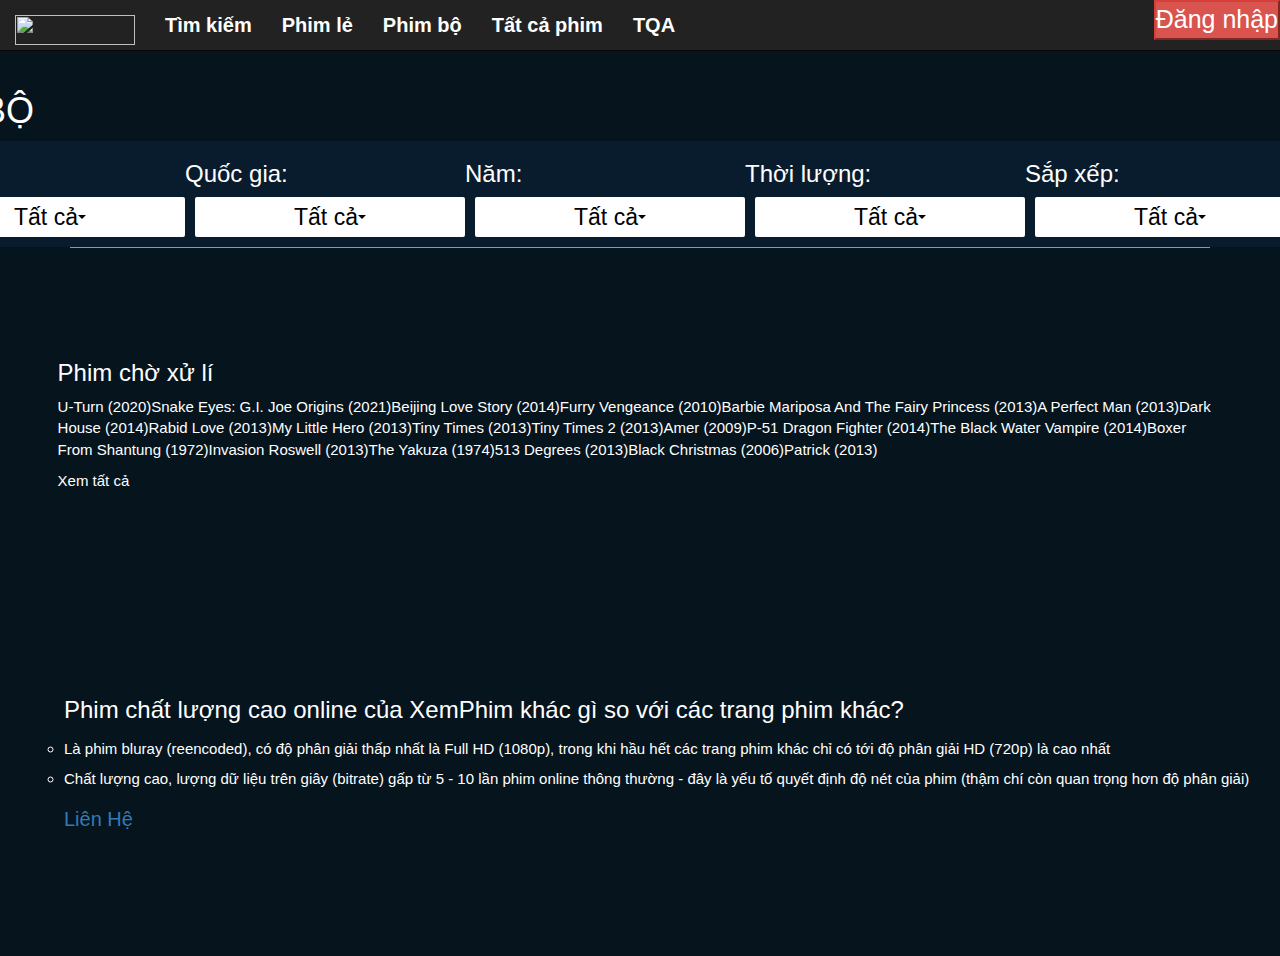
==== page/serimovie.html @ d419b2e3 "project movie" ====
<!DOCTYPE html>
<html lang="en">

<head>
    <meta charset="UTF-8">
    <meta http-equiv="X-UA-Compatible" content="IE=edge">
    <meta name="viewport" content="width=device-width, initial-scale=1.0">
    <link rel="stylesheet" href="https://maxcdn.bootstrapcdn.com/bootstrap/3.4.1/css/bootstrap.min.css">
    <script src="https://ajax.googleapis.com/ajax/libs/jquery/3.5.1/jquery.min.js"></script>
    <script src="https://maxcdn.bootstrapcdn.com/bootstrap/3.4.1/js/bootstrap.min.js"></script>
    <script src="https://ajax.googleapis.com/ajax/libs/jquery/3.5.1/jquery.min.js"></script>
    <script src="https://cdnjs.cloudflare.com/ajax/libs/popper.js/1.16.0/umd/popper.min.js"></script>
    <script src="https://maxcdn.bootstrapcdn.com/bootstrap/4.5.2/js/bootstrap.min.js"></script>
    <link rel="stylesheet" href="https://use.fontawesome.com/releases/v5.7.0/css/all.css" integrity="sha384-lZN37f5QGtY3VHgisS14W3ExzMWZxybE1SJSEsQp9S+oqd12jhcu+A56Ebc1zFSJ" crossorigin="anonymous">
    <script src="//code.jquery.com/jquery.min.js"></script>
    <script type="text/javascript" src="https://cdnjs.cloudflare.com/ajax/libs/twbs-pagination/1.4.2/jquery.twbsPagination.js"></script>
    <link rel="stylesheet" type="text/css" href="../assets/css/style.css">
    <link rel="stylesheet" type="text/css" href="../assets/css/main.css">
    <title>Document</title>
</head>

<body>
    <div class="container">
        <div class="header_manu_list">
            <nav class="navbar navbar-inverse navbar-fixed-top">
                <div class="navbar-header">
                    <a class="navbar-brand" href="index.html"><img src="https://3.bp.blogspot.com/-grucgojhA5k/ViS9aiVnWJI/AAAAAAAAzCs/yW4pZH8B_ug/s1600/logo_phim.jpg"> </a>
                </div>
                <ul class="nav navbar-nav">
                    <li class="search"><a href="search.html"><i class="fas fa-search"></i> Tìm kiếm</a></li>
                    <li><a href="oddmovie.html">Phim lẻ</a></li>
                    <li><a href="serimovie.html">Phim bộ</a></li>
                    <li><a href="#">Tất cả phim</a></li>
                    <li><a href="#">TQA</a></li>
                </ul>
                <div class="header_manu_authen btnlogin">
                    <button type="button" class="btn-login btn-danger">Đăng nhập</button>
                </div>
                <div class="header_manu_userName header_manu_authen">

                </div>
            </nav>
        </div>
        <div class="" style="margin-top: 8%;margin-left: -16.5%;">
            <h1>PHIM BỘ</h1>
        </div>
        <div class='body'>
            <div class="header_select formgroup-phimle">
                <div class="dropdown">
                    <h3>Thể loại:</h3>
                    <button class="btn btn-default dropdown-toggle" type="button" id="menu1" data-toggle="dropdown">Tất cả
                    <span class="caret"></span></button>
                    <ul class="dropdown-menu droppdown_Category" role="menu" aria-labelledby="menu1">

                    </ul>
                </div>
                <div class="dropdown">
                    <h3>Quốc gia:</h3>
                    <button class="btn btn-default dropdown-toggle" type="button" id="menu1" data-toggle="dropdown">Tất cả
                    <span class="caret"></span></button>
                    <ul class="dropdown-menu dropdown_country" role="menu" aria-labelledby="menu1">

                    </ul>
                </div>
                <div class="dropdown">
                    <h3>Năm:</h3>
                    <button class="btn btn-default dropdown-toggle" type="button" id="menu1" data-toggle="dropdown">Tất cả
                   <span class="caret"></span></button>
                    <ul class="dropdown-menu" role="menu" aria-labelledby="menu1">
                        <li role="presentation"><a role="menuitem" tabindex="-1" href="#">HTML</a></li>
                    </ul>
                </div>
                <div class="dropdown">
                    <h3>Thời lượng:</h3>
                    <button class="btn btn-default dropdown-toggle" type="button" id="menu1" data-toggle="dropdown">Tất cả
                    <span class="caret"></span></button>
                    <ul class="dropdown-menu" role="menu" aria-labelledby="menu1">
                        <li role="presentation"><a role="menuitem" tabindex="-1" href="#">HTML</a></li>
                    </ul>
                </div>
                <div class="list_icon"></div>
                <div class="dropdown">
                    <h3>Sắp xếp:</h3>
                    <button class="btn btn-default dropdown-toggle" type="button" id="menu1" data-toggle="dropdown">Tất cả
                <span class="caret"></span>
            </button>
                    <ul class="dropdown-menu" role="menu" aria-labelledby="menu1">
                        <li role="presentation"><a role="menuitem" tabindex="-1" href="#">HTML</a></li>
                    </ul>

                </div>
                <div class="list_icon">
                    <h3>Hiện thị</h3>
                    <div class="icon"><i class="fas fa-list"></i>
                        <i class="fas fa-th-list"></i>
                    </div>
                </div>
            </div>
            <div class="row row-movie movie fiter">

            </div>
            <div class="movies_item_title">

            </div>
            <div id="seriMovie" class="row row-movie row-seriesmovie">


            </div>

            <ul class="pagination"></ul>

            </ul>
        </div>
    </div>
    <div class="footer_title">
        <h3>Phim chờ xử lí</h3>
        <p>U-Turn (2020)Snake Eyes: G.I. Joe Origins (2021)Beijing Love Story (2014)Furry Vengeance (2010)Barbie Mariposa And The Fairy Princess (2013)A Perfect Man (2013)Dark House (2014)Rabid Love (2013)My Little Hero (2013)Tiny Times (2013)Tiny Times
            2 (2013)Amer (2009)P-51 Dragon Fighter (2014)The Black Water Vampire (2014)Boxer From Shantung (1972)Invasion Roswell (2013)The Yakuza (1974)513 Degrees (2013)Black Christmas (2006)Patrick (2013)
        </p>
        <p style="cursor: pointer;"><i class="fas fa-play"></i> Xem tất cả</p>
    </div>


    <div class="footer_contact" style="background-image:url('https://xemphim.club/static/skin/footer-bg.jpg')">
        <div class="footer_contact__title">
            <div class="title">
                <h3>Phim chất lượng cao online của XemPhim khác gì so với các trang phim khác?</h3>
                <ol>
                    <ul class="title">
                        <li>Là phim bluray (reencoded), có độ phân giải thấp nhất là Full HD (1080p), trong khi hầu hết các trang phim khác chỉ có tới độ phân giải HD (720p) là cao nhất</li>
                        <li>Chất lượng cao, lượng dữ liệu trên giây (bitrate) gấp từ 5 - 10 lần phim online thông thường - đây là yếu tố quyết định độ nét của phim (thậm chí còn quan trọng hơn độ phân giải)</li>
                    </ul>
                </ol>
                <div class="footer_contact_button"><a> Liên Hệ </a></div>
            </div>

        </div>
    </div>

    <div class="modal">
        <div class="modal__over"></div>
        <div class="model__body">
            <div class="modal__inner">
                <!-- res -->
                <div class="auth-form form-auth">
                    <div class="auth-form__container">
                        <div class="auth-form__header">
                            <h3 class="auth-form_heading">Đăng kí</h3>
                            <span class="auth-form__switch-btn show_log">Đăng nhập</span>
                        </div>

                        <div class="auth-form__form">
                            <div class="auth-form__group">
                                <input type="text" class="auth-form__input" placeholder="Nhập Email của bạn">
                            </div>
                            <div class="auth-form__group">
                                <input type="password" class="auth-form__input" placeholder="Nhập mật khẩu của bạn">
                            </div>
                            <div class="auth-form__group">
                                <input type="password" class="auth-form__input" placeholder="Nhập lại mật khẩu của bạn">
                            </div>
                        </div>
                        <div class="auth-form__aside">
                            <p class="auth-form__policy-text">
                                đăng kí để nhaa thông tin trang chủ
                            </p>
                        </div>
                        <div class="auth-form__control">
                            <button class="btn btn--back auth-form__control-back">TRỞ LẠI</button>
                            <button class="btn btn--primary">ĐĂNG KÍ</button>
                        </div>
                    </div>
                    <div class="auth-form__socials">
                        <a href="" class="auth-form__socials-fb btn btn--s btn--with-icon">
                            <i class="auth-form__socials-icon fab fa-facebook-square"></i>
                            <span class="auth__icon-label">Kết nối với Facebook</span>
                        </a>
                        <a href="" class="auth-form__socials-gg btn btn--s btn--with-icon">
                            <i class="auth-form__socials-icon fab fa-google"></i>
                            <span class="auth__icon-label">Kết nối với Google</span>
                        </a>
                    </div>
                </div>
                <!-- login -->
                <div class="auth-form login-form">
                    <div class="auth-form__container">
                        <div class="auth-form__header">
                            <h3 class="auth-form_heading">Đăng Nhập</h3>
                            <span class="auth-form__switch-btn show-res">Đăng Kí</span>
                        </div>
                        <div class="auth-form__form">
                            <div class="auth-form__group">
                                <input type="text" class="auth-form__input logName" placeholder="Nhập Email của bạn">
                            </div>
                            <div class="auth-form__group">
                                <input type="password" class="auth-form__input logPass" placeholder="Nhập mật khẩu của bạn">
                            </div>
                        </div>
                        <div class="form__help">
                            <a href="" class="form__help-link form__help-pricolor ">Quên mật khẩu</a>
                            <span class="form__help--noiti"></span>
                            <a href="" class="form__help-link">Cần trở giúp ?</a>
                        </div>
                        <div class="auth-form__control">
                            <button class="btn btn--back auth-form__control-back">TRỞ LẠI</button>
                            <button class="btn btn--primary logBtn">ĐĂNG NHẬP</button>
                        </div>
                    </div>
                    <div class="auth-form__socials">
                        <a href="" class="auth-form__socials-fb btn btn--s btn--with-icon">
                            <i class="auth-form__socials-icon fab fa-facebook-square"></i>
                            <span class="auth__icon-label">Kết nối với Facebook</span>
                        </a>
                        <a href="" class="auth-form__socials-gg btn btn--s btn--with-icon">
                            <i class="auth-form__socials-icon fab fa-google"></i>
                            <span class="auth__icon-label">Kết nối với Google</span>
                        </a>
                    </div>
                </div>
            </div>
        </div>
    </div>
    <script src="../assets/js/main.js">
    </script>
    <script src="../assets/js/api.js">
    </script>
    <script src="../assets/js/detailtvshow.js">
    </script>
    <script src="../assets/js/search.js">
    </script>
    <script src="../assets/js/authen.js">
    </script>
    <script src="../assets/js/oddmovie.js">
    </script>
    <script src="../assets/js/serimovie.js">
    </script>
    <script src="../assets/js/filter.js">
    </script>
</body>

</html>
---- assets/css/style.css ----
* {
    margin: 0;
    padding: 0;
    font-family: BlinkMacSystemFont, -apple-system, Segoe UI, Roboto, Oxygen, Ubuntu, Cantarell, Fira Sans, Droid Sans, Helvetica Neue, Helvetica, Arial, sans-serif;
}

body {
    background-color: #06141E;
    color: white;
}

.container-fluid {
    padding: 0;
}

.header_mannu {
    display: flex;
    justify-content: space-between;
}

.header_manu_authen>button {
    float: right;
    font-size: 2.5rem;
}

.navbar-default {
    background-color: #06131E;
    border: none;
}

.navbar-brand img {
    height: 30px;
    width: 120px;
}

.navbar-inverse .navbar-nav>li>a {
    font-size: 2rem;
    font-weight: 600;
    color: white;
}

.header_select {
    display: flex;
    justify-content: center;
    margin: 0 5%;
    margin-top: 8%;
}

.header_select>.dropdown {
    background-color: #091C2D;
}

.list_icon {
    background-color: #091C2D;
}

.dropdown>button {
    width: 270px;
    height: 40px;
    color: black;
    font-size: 2.3rem;
    text-align: center;
    margin-left: 10px;
}

.nnavbar-inverse {
    background-color: rgb(47, 10, 89)
}

.dropdown-menu {
    overflow-y: auto;
    position: absolute;
    width: 100%;
}

.genres_movie {
    height: 500px;
}

.icon {
    font-size: 2.5rem;
    display: inline-flex;
    margin: 8px 25px;
}

.icon>i {
    margin-right: 10px;
}

.row {
    justify-content: center;
    display: flex;
    margin-top: 20px;
}

.movies_item_img {
    background-size: cover;
}

.movies_item_title {
    display: flex;
    justify-content: space-between;
    align-items: flex-end;
    color: var(--primary-color);
    margin-bottom: -17px;
    border-bottom: 1px solid;
}

.movies_item_title>p {
    margin-bottom: 3px;
    cursor: pointer;
}

.movies_item_title>p::after {
    background-color: aqua;
}

.movies_item_title>h3 {
    margin-bottom: 3px;
}

.movies_item_name {
    line-height: 21px;
    font-size: 21px;
    margin-top: 10px;
}

.footer_title {
    margin-right: 4.5%;
    margin-left: 4.5%;
    margin-top: 5%;
}

.footer_title>p {
    font-size: 1.5rem;
}

.footer_contact {
    color: white;
    height: 400px;
    display: flex;
    align-items: center;
    line-height: 3rem;
    margin: 0;
    margin-top: 5%;
    z-index: 1;
}

.footer_contact img {
    opacity: 0.5;
}

.footer_contact__title {
    margin-left: 5%;
}

.title>li {
    font-size: 1.5rem;
}

.footer_contact_button {
    font-size: 2rem
}


/* css page detail */

.header_row {
    justify-content: end;
    margin-top: -20%;
}

.header_img {
    position: relative;
    opacity: 0.5;
    width: 100%;
    background-size: cover;
}

.header_img img {}

.col-img {
    margin-left: 5%;
    width: 20%;
}

.header_detail-avt-img {
    height: 440px;
    width: 100%;
    background-size: cover;
}

.header_detail-btn {
    margin-top: 1.5em;
    background-color: #dd003f;
    cursor: pointer;
    padding: calc(.5em - 1px) 1em;
    text-align: center;
    border-radius: 5px;
    font-size: 2.5rem;
}

.header_detail-btn>a {
    color: #fff;
    text-decoration: none;
}

.movie_name>h1 {
    font-size: 4rem;
    font-size: 600;
}

.movie_name>p {
    margin: 0 1.25rem;
    font-size: 2.5rem;
    opacity: 0.8
}

.movie_name>.imbd {
    font-size: 4rem;
    margin: 10px 10px
}

.movie_social {
    margin: 7em 0;
    display: flex;
    justify-content: space-between;
}

.button_share {
    display: flex;
}

.button_collection {
    margin-left: 20px;
}

.button_facebook>button {
    justify-content: space-between;
    font-size: 2rem;
    border-radius: 5px;
}

.button_collection>button {
    justify-content: space-between;
    padding: 0 10px;
    font-size: 2rem;
    border-radius: 10px;
}

.Category {
    margin: 0 10%
}

.cateone {
    border-top-left-radius: 290486px;
    border-top-right-radius: 290486px;
    border-bottom-right-radius: 290486px;
    border-bottom-left-radius: 290486px;
    border: 1px solid white;
    color: white;
    font-size: 2rem;
    padding: 5px
}

.movie_country,
.movie_time_start {
    display: flex;
}

.movie_time_start>p {
    margin-right: 10px;
}

.movie_country>p {
    margin-right: 10px;
}

.movie_title {
    font-size: 1.8rem;
    margin-top: 1.5rem
}

.movie_performer_detail {
    width: 20%;
    margin: 10px;
    text-align: center;
    overflow: hidden;
}

.multiple-items {
    display: flex;
}

.slider>.imgSlick {
    font-weight: bold;
    color: #666;
    margin: 10px;
    text-align: center;
    background-color: #e0e0e0;
}

.imgSlick>p {
    text-align: center;
}

.perfor {
    display: flex;
}

.imgSlick>img {
    height: 200px;
}

.slick-prev {
    background-color: transparent;
    height: 28px;
}

.slick-next {
    background-color: transparent;
    height: 28px;
    margin-right: 10px;
}

.movie_performer_title {
    margin: 32px 0;
}

.movie_trailer {
    display: flex;
    width: 100%;
    overflow: hidden;
}

.movie_trailer_detail {
    width: 25%;
    margin: 10px
}

.movie_trailer_detail-img {
    height: 150px;
    background-size: contain;
}

.form-group {
    margin: 50px 10%;
}

.form-group>button {
    cursor: pointer;
    color: white
}


/* serach css */

.showdataSearch {
    margin: 0 10%;
}

.btn-stt {
    margin-top: 5%;
}

.btn-number {
    background-color: transparent;
    /* Green */
    border: none;
    color: white;
    padding: 15px 15px;
    text-align: center;
    text-decoration: none;
    display: inline-block;
    font-size: 20px;
    border: 1px solid
}

.formgroup-phimle {
    margin-top: 0;
}


/* page play movie */

.row-movie {
    flex-wrap: wrap;
}

.col-odd {
    width: 25%;
}

.col-odd>a {
    text-decoration: none;
    color: white;
}

.playmovie_title {
    margin: 20px 0;
}

.playmovie {
    height: 660px;
    background-color: black;
    margin-top: 50px;
}

.playmovie_cc-eng,
.playmovie_cc-vn {
    margin-top: 20px;
    display: flex;
}

.playmovie_cc-icon {
    font-size: 2rem
}

.movieplay_cc-like {
    display: flex;
}

.playmovie_cc-select {
    display: flex;
    margin: 0 10px;
}

.playmovie_cc-name {
    margin: 0 10px;
    overflow: hidden;
}

.playmovie_cc-name,
.title-comment,
.name_account>span,
.title_comment,
.movie_name>h3 {
    color: rgb(185, 185, 185);
}

.playmovie_cc-select>button {
    background-color: transparent;
    height: 25px;
    width: 50px;
}

.playmovie_cc-select>i {
    font-size: 3rem
}

.first {
    margin-right: 10px;
}

.row-conmment {
    display: block;
}

.title-comment {
    opacity: 0.8;
}

.form-comment {
    margin: 0
}

.playmovie_submit-comment {
    background-color: transparent;
    float: right;
}

.playmovie_submit-comment>button {
    background-color: transparent;
    height: 25px;
    width: 50px;
}

.account_detail {
    display: flex;
    justify-content: space-between;
}

.name_account>span {
    margin: 0 10px
}

.title_comment {
    margin: 10px 10px
}


/* cast page*/

.cast_body {
    margin-top: 10%;
}

.modal__inner {
    color: black;
}


/* perfor css */

.perforTitle {
    margin-top: 10%;
}

.row-movieAttend {
    flex-wrap: wrap;
    margin: 50px 0;
    background-size: contain;
}

.col-movieAttend {
    margin: 20px 0
}
---- assets/css/main.css ----
:root{
    --primary-color:#B1A21E;
    --rate-color: #FFCE3E;
}
.grid__full-width{
    width:100%;

}
.grid__row{
    display: flex;
    flex-wrap:wrap ;
    margin-left: -5px;
    margin-right: -5px;
    margin-top: 10px;
}
.grid__column-2{
    padding-left: 5px;
    padding-right: 5px;
    width:16.6667%;
}
.grid__column-2-4{
    padding-left: 5px;
    padding-right: 5px;
    width:18%;
    cursor: pointer;

}
.grid__column-10{
    padding-left: 5px;
    padding-right: 5px;
    width:83.3334%;
}
@keyframes slow {
    from{
        opacity: 0;
    }
    to{
        opacity: 1;
    }
}
@keyframes grow {
    from{
        transform:scale(var(--from));
    }
    to{
        transform:scale(var(--to))
    }
}
/* modal */

.modal{
    --from:0.7;
    --to:1;
    position: fixed;
    top:0;
    right: 0;
    bottom: 0;
    left: 0;
    display: flex;
    animation: grow ease .1s;
  
   
}

.modal__over{
    position:absolute;
    width: 100%;
    height: 100%;
    background-color: #06121E;
}
.model__body{
    margin:auto;
    position: relative;
    background-color: #fff;
    z-index: 1;
    border-radius: 5px;

}
.auth-form{
    width:500px;
    background-color: #363636;
    

}


.auth-form__container{
    padding: 0 32px;
    z-index: 1002;
}
.auth-form__header{
    display:flex;
    align-items: center;
    justify-content: space-between;
}
.auth-form__header{
    font-size: 2.2rem;
    font-weight: 400;
 
}
.auth-form__switch-btn{
    font-size: 1.6rem;
    color: var(--primary-color);
    cursor:pointer;
}
.auth-form__input{
    width:100%;
    height:40px;
    margin-top: 16px;
    padding:0 12px;
    border: 1px solid #dbdbdb;
    border-radius: 2px;
    outline: none;
}
.auth-form__input:focus{
    border-color: #888;
}
.auth-form__aside{
    margin-top: 20px;
    text-align: center;
}
.auth-form__policy-text{
    font-size: 1.2rem;
}
.auth-form__policy-link{
    text-decoration: none;
    color:#f53e2d;
}
.auth-form__control{
    margin-top: 80px;
    display:flex;
    justify-content: flex-end;
}
.auth-form__control-back{
    margin-right: 8px;
}
.auth-form__socials{
    background-color:rgba(0,0,0,0.03);

    display:flex;
    justify-content:space-between;
    margin-top: 24px;
    
}
.auth-form__socials-icon{
    font-size: 1.8rem;
}
.auth-form__socials-fb.auth-form__socials-gg{
    color:#fff;
}
.auth-form__socials-fb{
    color:#fafafa;
    background-color: #3A5A89;
}
.auth__icon-label{
    margin:0 36px;
}
.auth-form__socials-gg{
    background-color:#fff;
    border:1px solid;
}
.form__help{
    display: flex;
    justify-content:flex-end;
    margin-top: 20px;
  
}
.form__help-link{
    text-decoration: none;
    font-size: 1.4rem;
    color:#939393
}
.form__help--noiti{
    display:block;
    border-right: 1px solid rgba(0,0,0,0.3);
    margin:0 14px;
}
.form__help-pricolor{
    color: var(--primary-color)
}

.btn{
    min-width: 142px;
    height:36px;
    text-decoration: none;
    border:none;
    border-radius: 2px;
    font-size: 1.5rem;
    padding: 0 12px;
    cursor: pointer;
    display: inline-flex;
    justify-content: center;
    align-items: center;
   

}
.btn--back:hover{
    background-color:rgba(255,255,255,0.3);
}
.btn.btn--primary{
    background-color: #ee4d2d;
   
}
.auth-form__control-back{
    background-color:#2398DC
}
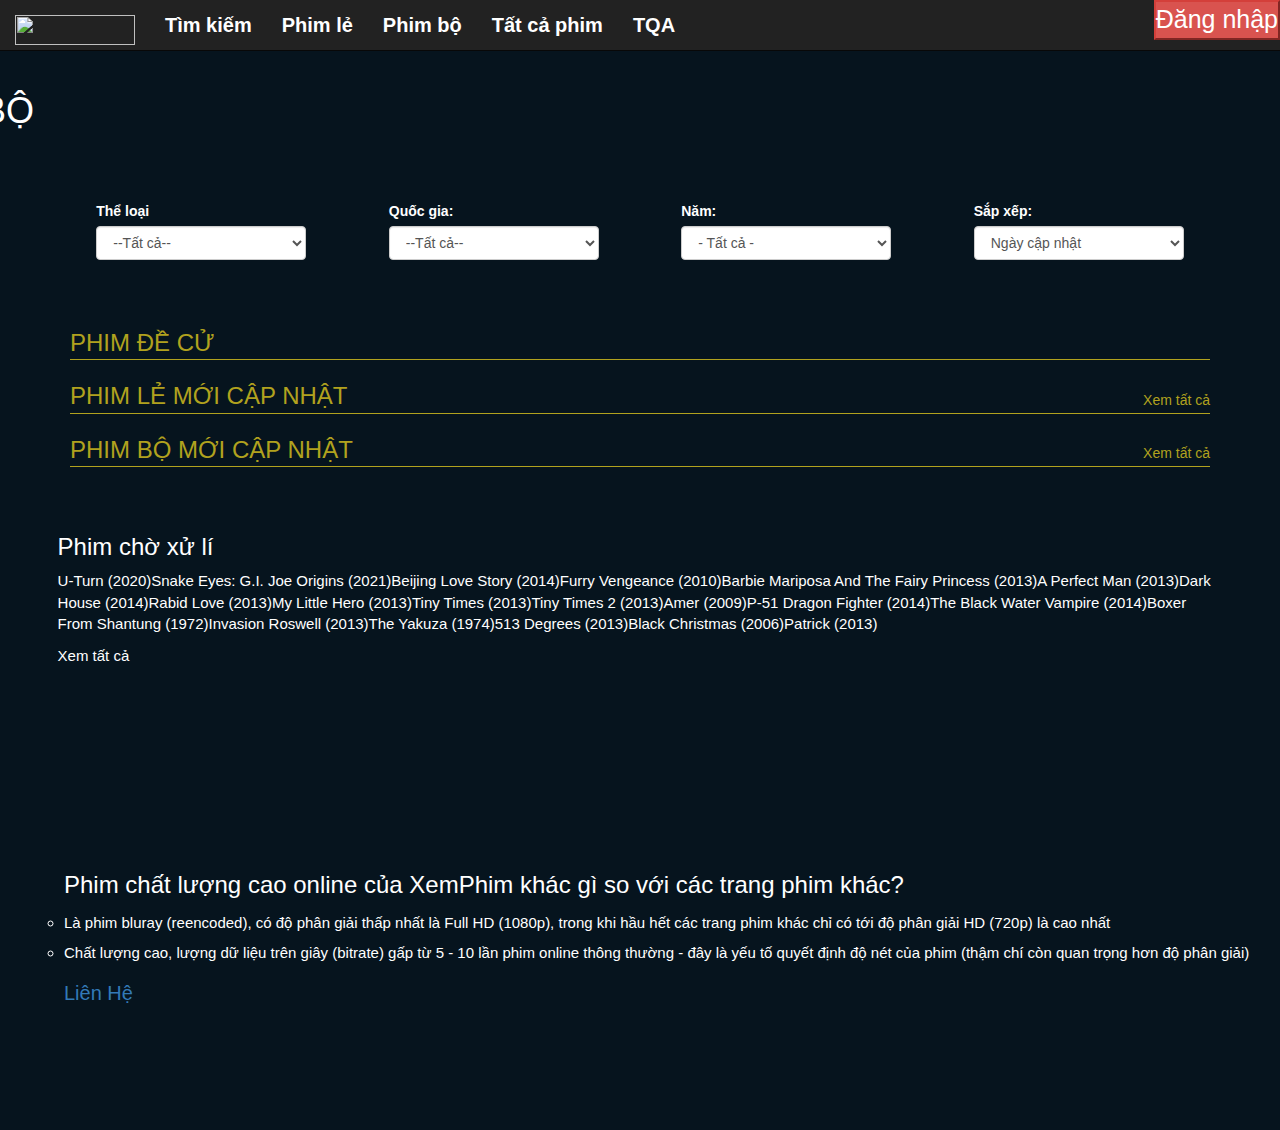
==== commit ae5f0a2b: "edit" ====
--- a/page/serimovie.html
+++ b/page/serimovie.html
@@ -45,71 +45,82 @@
             <h1>PHIM BỘ</h1>
         </div>
         <div class='body'>
-            <div class="header_select formgroup-phimle">
-                <div class="dropdown">
-                    <h3>Thể loại:</h3>
-                    <button class="btn btn-default dropdown-toggle" type="button" id="menu1" data-toggle="dropdown">Tất cả
-                    <span class="caret"></span></button>
-                    <ul class="dropdown-menu droppdown_Category" role="menu" aria-labelledby="menu1">
-
-                    </ul>
-                </div>
-                <div class="dropdown">
-                    <h3>Quốc gia:</h3>
-                    <button class="btn btn-default dropdown-toggle" type="button" id="menu1" data-toggle="dropdown">Tất cả
-                    <span class="caret"></span></button>
-                    <ul class="dropdown-menu dropdown_country" role="menu" aria-labelledby="menu1">
-
-                    </ul>
-                </div>
-                <div class="dropdown">
-                    <h3>Năm:</h3>
-                    <button class="btn btn-default dropdown-toggle" type="button" id="menu1" data-toggle="dropdown">Tất cả
-                   <span class="caret"></span></button>
-                    <ul class="dropdown-menu" role="menu" aria-labelledby="menu1">
-                        <li role="presentation"><a role="menuitem" tabindex="-1" href="#">HTML</a></li>
-                    </ul>
-                </div>
-                <div class="dropdown">
-                    <h3>Thời lượng:</h3>
-                    <button class="btn btn-default dropdown-toggle" type="button" id="menu1" data-toggle="dropdown">Tất cả
-                    <span class="caret"></span></button>
-                    <ul class="dropdown-menu" role="menu" aria-labelledby="menu1">
-                        <li role="presentation"><a role="menuitem" tabindex="-1" href="#">HTML</a></li>
-                    </ul>
-                </div>
-                <div class="list_icon"></div>
-                <div class="dropdown">
-                    <h3>Sắp xếp:</h3>
-                    <button class="btn btn-default dropdown-toggle" type="button" id="menu1" data-toggle="dropdown">Tất cả
-                <span class="caret"></span>
-            </button>
-                    <ul class="dropdown-menu" role="menu" aria-labelledby="menu1">
-                        <li role="presentation"><a role="menuitem" tabindex="-1" href="#">HTML</a></li>
-                    </ul>
-
-                </div>
-                <div class="list_icon">
-                    <h3>Hiện thị</h3>
-                    <div class="icon"><i class="fas fa-list"></i>
-                        <i class="fas fa-th-list"></i>
+            <div class="row">
+                <div class="col-md-4 form_select">
+                    <div class="form-group">
+                        <label for="sel1">Thể loại</label>
+                        <select class="form-control droppdown_Category genre" id="sel1">
+                              <option value="" selected>--Tất cả--</option>
+                     
+                        </select>
+                    </div>
+                </div>
+                <div class="col-md-4 form_select">
+                    <div class="form-group">
+                        <label for="sel1">Quốc gia:</label>
+                        <select class="form-control droppdown_country region" id="sel1">
+                            <option value="" selected>--Tất cả--</option>
+                
+                            </select>
+                    </div>
+                </div>
+                <div class="col-md-4 form_select">
+                    <div class="form-group">
+                        <label for="sel1">Năm:</label>
+                        <select class="form-control droppdown_year year" id="sel1">
+                            <option value="" selected> - Tất cả - </option>
+                            <option value="2021">2021</option>
+                            <option value="2020">2020</option>
+                            <option value="2019">2019</option>
+                            <option value="2018">2018</option>
+                            <option value="2017">2017</option>
+                            <option value="2016">2016</option>
+                            </select>
+                    </div>
+                </div>
+                <div class="col-md-4 form_select">
+                    <div class="form-group">
+                        <label for="sel1">Sắp xếp:</label>
+                        <select class="form-control droppdown_date order-by" id="sel1">
+                            <option value="">Ngày cập nhật</option>
+                            <option value="release_date.desc ">Ngày phát hành</option>
+                            <option value="vote_average.desc ">Điểm đánh giá</option>
+                            </select>
                     </div>
                 </div>
             </div>
             <div class="row row-movie movie fiter">
 
             </div>
-            <div class="movies_item_title">
-
-            </div>
-            <div id="seriMovie" class="row row-movie row-seriesmovie">
-
-
-            </div>
-
-            <ul class="pagination"></ul>
-
-            </ul>
+            <div class="grid__full-width">
+                <div class="movies_item_title">
+
+                    <h3>PHIM ĐỀ CỬ</h3>
+                </div>
+                <div class="row row-movie movie">
+
+                </div>
+                <div class="title">
+                    <div class="movies_item_title">
+                        <h3>PHIM LẺ MỚI CẬP NHẬT</h3>
+                        <p>Xem tất cả <i class="fas fa-play"></i></p>
+                    </div>
+                </div>
+                <div class="row row-movie popular">
+
+                </div>
+
+                <div class="title">
+                    <div class="movies_item_title">
+                        <h3>PHIM BỘ MỚI CẬP NHẬT</h3>
+                        <p>Xem tất cả <i class="fas fa-play"></i></p>
+                    </div>
+                </div>
+                <div class="row row-movie tvpopular">
+
+                </div>
+            </div>
+        </div>
         </div>
     </div>
     <div class="footer_title">
